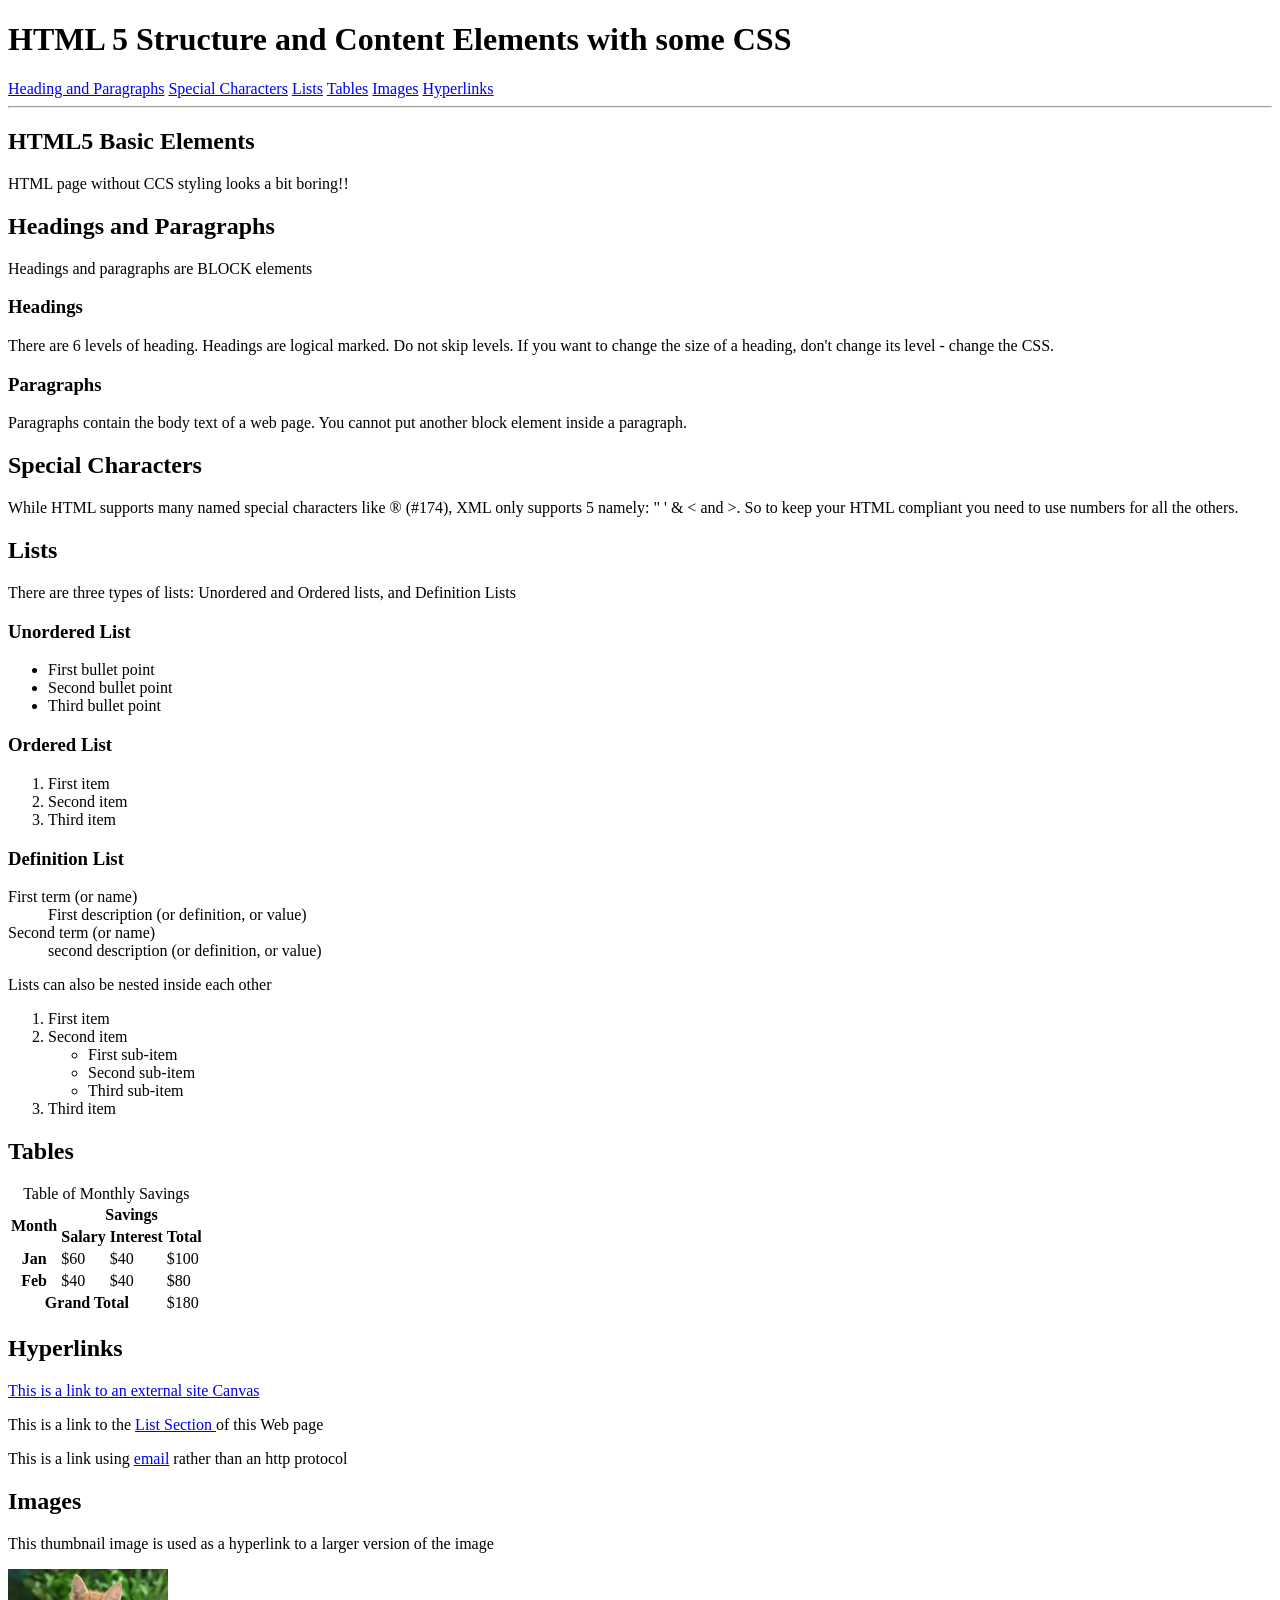
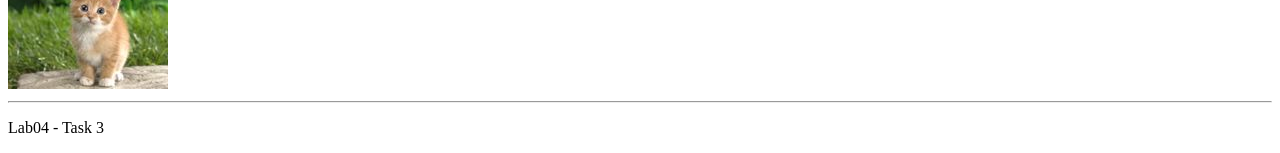
==== lab04.html @ 1344fcd6 "chore: add the supplied lab04 page, images and commit hooks" ====
<!DOCTYPE html>
<html lang="en">
<head>
  <meta charset="utf-8" />
  <meta name="description" content="Demonstrates some basic HTML content elements and CSS" />
  <meta name="keywords" content="HTML5, tags" />
  <meta name="author" content="A Lecturer"  />
  <title>HTML Structure and Content Elements + CSS</title>
  
</head>
<!-- This is a comment. Indenting child elements makes the markup much more readable -->
<body>
   <header>
     <h1>HTML 5 Structure and Content Elements with some CSS</h1>
     <nav>
         <a href="#headings">Heading and Paragraphs</a> 
         <a href="#sc">Special Characters</a> 
         <a href="#lists">Lists</a> 
         <a href="#tables">Tables</a>
         <a href="#images">Images</a>
         <a href="#hyperlinks">Hyperlinks</a>
      </nav>
      <hr />
   </header>
   
   <article>   
   <h2>HTML5 Basic Elements</h2> 
      <aside>
         <p>HTML page without CCS styling looks a bit boring!!</p>
      </aside>
      <h2 id="headings">Headings and Paragraphs </h2>
      <p>Headings and paragraphs are BLOCK elements</p>
      <h3>Headings</h3>
      <p>There are 6 levels of heading. Headings are logical marked. Do not skip levels. If you want to change the size of a heading, don't change its level - change the CSS.</p>
      <h3>Paragraphs</h3>
      <p>Paragraphs contain the body text of a web page. You cannot put another block element inside a paragraph.</p>
      
      <h2 id="sc">Special Characters</h2>
      <p>While HTML supports many named special characters like <span class="special">&#174; (#174)</span>, XML only supports 5 namely: <span class="special">&quot; &apos; &amp; &lt;</span>  and <span class="special">&gt;</span>.  So to keep your HTML compliant you need to use numbers for all the others.</p>
      
         
      
      <!-- Comments can be useful to indicate various sections of markup-->
      <!--Lists-->
      <h2 id="list">Lists</h2>
      <p>There are three types of lists: Unordered and Ordered lists, and Definition Lists</p>
      <h3>Unordered List</h3>
	  <ul>
         <li>First bullet point</li>
         <li>Second bullet point</li>
         <li>Third bullet point</li>
      </ul>
      <h3>Ordered List</h3>
      <ol>
         <li>First item</li>
         <li>Second item</li>
         <li>Third item</li>
      </ol>
	  <h3>Definition List</h3>
	  <dl>
		<dt>First term (or name)</dt>
			<dd>First description (or definition, or value)</dd>
		<dt>Second term (or name)</dt>
			<dd>second description (or definition, or value)</dd>
      </dl> 
      <p>Lists can also be nested inside each other</p>
      <ol>
         <li>First item</li>
         <li>Second item
            <ul>
               <li>First sub-item</li>
               <li>Second sub-item</li>
               <li>Third sub-item</li>
            </ul>
         </li>
         <li>Third item</li>
      </ol>		

      <h2 id="tables">Tables</h2>
      <table>
         <caption>Table of Monthly Savings</caption>
         <thead>
            <tr>
            <!-- the scope attribute assists non-visual user agents -->
            <!-- rowspan and colspan allow multiple cells to be merged -->
              <th rowspan="2" scope="col">Month</th>
              <th colspan="3" scope="col">Savings</th>
            </tr>
            <tr>
              <th scope="col">Salary</th>
              <th scope="col">Interest</th>
              <th scope="col">Total</th>
            </tr>
        </thead>
        <tbody>
         <tr>
           <th scope="row">Jan</th>
           <td>$60</td>
           <td>$40</td>
           <td>$100</td>
         </tr>
         <tr>
           <th scope="row">Feb</th>
           <td>$40</td>
           <td>$40</td>
           <td>$80</td>
         </tr>
        </tbody>
        <tfoot>
         <tr>
            <th colspan="3" scope="row"> Grand Total</th>
            <td>$180</td>
         </tr>
        </tfoot>
		</table>
      
      <h2 id="hyperlinks">Hyperlinks</h2>
      <p><a href="https://swinburne.instructure.com" title="This takes you to Canvas"> This is a link to an external site Canvas</a></p>
      <p>This is a link to the <a href="#list">List Section </a> of this Web page</p>
      <p>This is a link using <a href="mailto:someone@swin.edu.au"> email</a> rather than an http protocol</p> 
	  
      <h2 id="images">Images</h2>
      <p>This thumbnail image is used as a hyperlink to a larger version of the image</p>
      <a href="images/mycat.jpg">  <img src="images/mycat_small.jpg" alt="Photo of my cat" title="Filesize 222kb " /></a>

      
      <hr />
   </article>
	<footer>
		<p>Lab04 - Task 3</p>
	</footer>
</body>

</html>
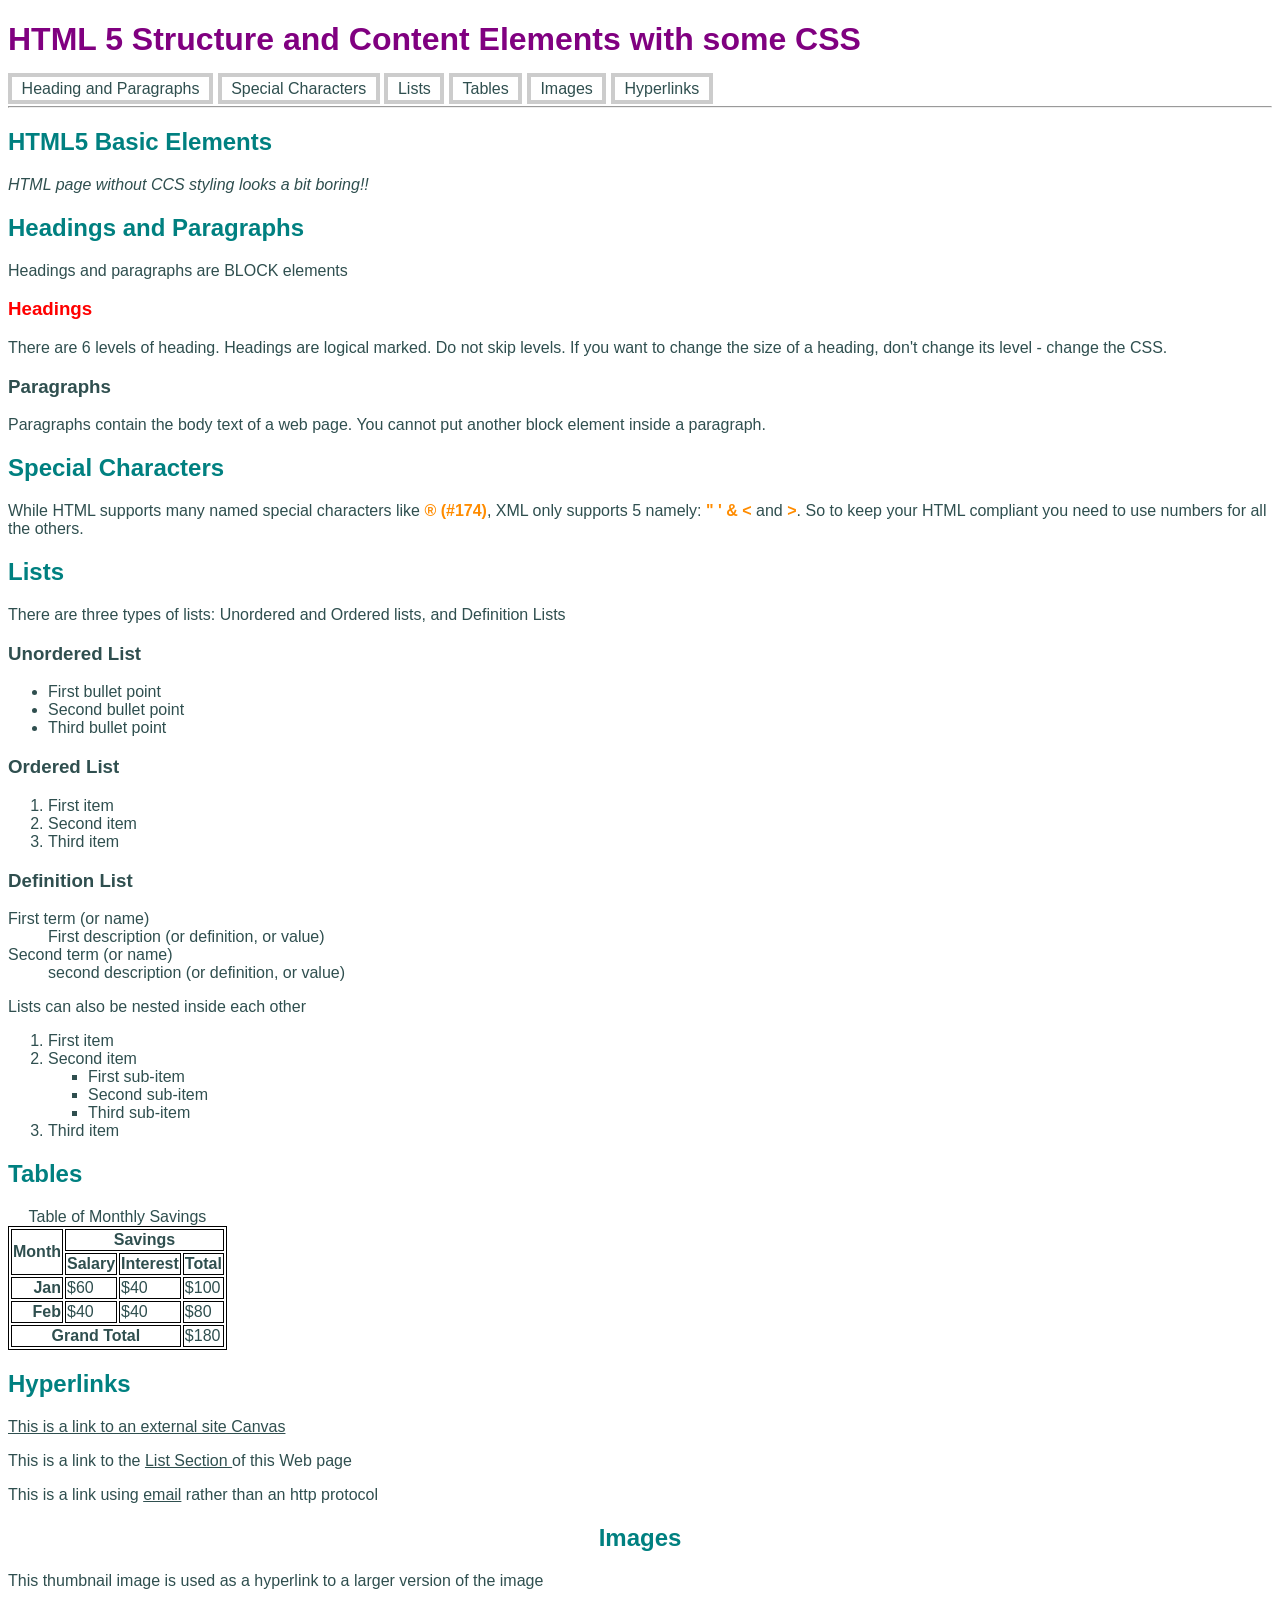
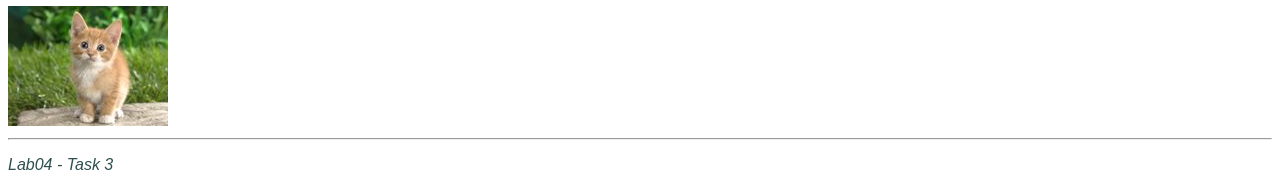
==== commit 38adb10b: "feat(lab04): link the style sheet and add the id and class attributes" ====
--- a/lab04.html
+++ b/lab04.html
@@ -6,7 +6,11 @@
   <meta name="keywords" content="HTML5, tags" />
   <meta name="author" content="A Lecturer"  />
   <title>HTML Structure and Content Elements + CSS</title>
-  
+  <!-- Step 2: link the external style sheet styles/lab04.css -->
+  <link href="styles/lab04.css" rel="stylesheet" />
+  <!-- GenAI acknowledgement: the CSS link, the id and the class attributes on this page were added with
+       Claude (Anthropic, Claude Opus 5.5, October 2026), following the Week 04 lab sheet.
+       Prompt (translated from Vietnamese): "Do Week 04: Lab Exercise (2%) - Apply CSS for me". -->
 </head>
 <!-- This is a comment. Indenting child elements makes the markup much more readable -->
 <body>
@@ -30,7 +34,7 @@
       </aside>
       <h2 id="headings">Headings and Paragraphs </h2>
       <p>Headings and paragraphs are BLOCK elements</p>
-      <h3>Headings</h3>
+      <h3 id="headings-level3">Headings</h3>
       <p>There are 6 levels of heading. Headings are logical marked. Do not skip levels. If you want to change the size of a heading, don't change its level - change the CSS.</p>
       <h3>Paragraphs</h3>
       <p>Paragraphs contain the body text of a web page. You cannot put another block element inside a paragraph.</p>
@@ -94,13 +98,13 @@
         </thead>
         <tbody>
          <tr>
-           <th scope="row">Jan</th>
+           <th scope="row" class="month">Jan</th>
            <td>$60</td>
            <td>$40</td>
            <td>$100</td>
          </tr>
          <tr>
-           <th scope="row">Feb</th>
+           <th scope="row" class="month">Feb</th>
            <td>$40</td>
            <td>$40</td>
            <td>$80</td>
--- a/styles/lab04.css
+++ b/styles/lab04.css
@@ -0,0 +1,98 @@
+/*
+filename: lab04.css
+author: Bui Dang Minh (105716425)
+created: 07/10/2026
+last modified: 07/10/2026
+description: Styles for lab04.html (COS10026 Week 04 Lab Exercise - Apply CSS)
+*/
+
+/*
+GenAI acknowledgement: these rules were written with Claude (Anthropic, Claude Opus 5.5,
+October 2026), following the steps of the Week 04 lab sheet. Prompt (translated from
+Vietnamese): "Do Week 04: Lab Exercise (2%) - Apply CSS for me".
+*/
+
+/* Step 4 - universal element selector: default font for every element on the page */
+* {
+    font-family: calibri, sans-serif;
+}
+
+/* Universal element selector: default colour for every element on the page.
+   The h1 rule below is more specific, so Heading 1 stays purple. */
+* {
+    color: #2F4F4F;
+}
+
+/* Step 3 - element selector: Heading 1 is purple, double size and bold */
+h1 {
+    color: purple;
+    font-size: 2em;
+    font-weight: bold;
+}
+
+/* Element selector: Heading 2 is teal, bold and 1.5 times the standard size */
+h2 {
+    color: rgb(0,128,128);
+    font-weight: bold;
+    font-size: 1.5em;
+}
+
+/* Group selector: the aside and footer text is italic */
+aside, footer {
+    font-style: italic;
+}
+
+/* Group selector: all headings use arial, or sans-serif if arial is not available */
+h1, h2, h3 {
+    font-family: arial, sans-serif;
+}
+
+/* Group selector: borders on the table and on every header and data cell.
+   With the border on the table element alone, only the outer edge of the table had a line. */
+table, th, td {
+    border: 1px solid black;
+}
+
+/* ID selector: the Images heading is centre-aligned */
+#images {
+    text-align: center; /* careful: center has US spelling */
+}
+
+/* ID selector: the Headings sub-heading is red */
+#headings-level3 {
+    color: red;
+}
+
+/* Class selector: the special characters are dark orange and bold */
+.special {
+    color: darkorange;
+    font-weight: bold;
+}
+
+/* Class selector: the Jan and Feb month headings are right-aligned in their cells */
+.month {
+    text-align: right;
+}
+
+/* Contextual selector: menu links have no underline, some space and a grey border */
+nav a {
+    text-decoration: none;
+    padding: 0.2em 0.6em;
+    border: 4px solid #ccc;
+}
+
+/* Contextual selector: only unordered lists nested inside an ordered list get square bullets */
+ol ul {
+    list-style-type: square;
+}
+
+/* Pseudo class: the aside disappears when the mouse moves over it */
+aside:hover {
+    display: none;
+}
+
+/* Pseudo class: menu items get a light blue background and a dark blue border on hover */
+nav a:hover {
+    background-color: lightblue;
+    border-color: darkblue;
+}
